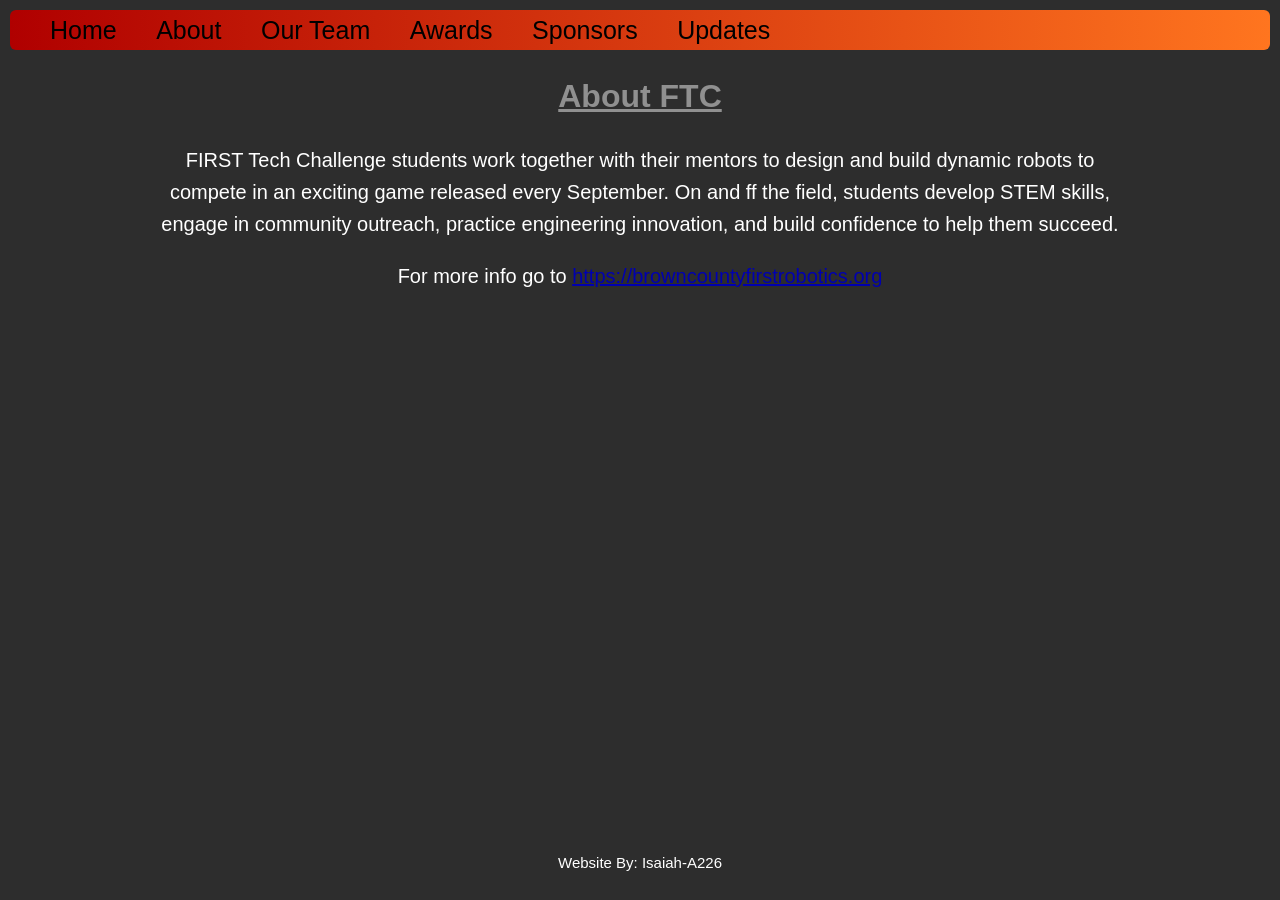
==== about.html @ 8f06e8fa "inital commit." ====
<!DOCTYPE html>
<html>
<head>
    <title>Crash N' Burn - about</title>
    <link rel="stylesheet" href="styles.css"> <!-- Link to external CSS file -->
    <link rel="icon" type="image/png" href="favicon.png">
</head>
<body>
    <nav>
    	<ul>
            <li><a href="index.html">Home</a></li>
            <li><a href="about.html">About</a></li>
            <li><a href="team.html">Our Team</a></li>
            <li><a href="awards.html">Awards</a></li>
            <li><a href="sponsors.html">Sponsors</a></li>
            <li><a href="news/update.html">Updates</a></li>
    	</ul>
    </nav>
    <h1>About FTC</h1>
    <p>
    FIRST Tech Challenge students work together with their mentors to design and build dynamic robots to compete in an exciting game released every September. On and ff the field, students develop STEM skills, engage in community outreach, practice engineering innovation, and build confidence to help them succeed.
    </p>
    <p>For more info go to <a href="https://browncountyfirstrobotics.org/">https://browncountyfirstrobotics.org</a></p>

    <iframe  class="video" width="840" height="472.5" src="https://www.youtube.com/embed/LCqWA6gSCXA?si=fP9iqtSh8ZY4gFkf" title="YouTube video player" frameborder="0" allow="accelerometer; autoplay; clipboard-write; encrypted-media; gyroscope; picture-in-picture; web-share" referrerpolicy="strict-origin-when-cross-origin" allowfullscreen></iframe>
    <br><br><p class="author">Website By: Isaiah-A226</p>
</body>
</html>
---- styles.css ----
body {
    font-family: Arial, sans-serif;
    line-height: 1.6;
    color: #000000;
    background-color: #2D2D2D;
    /*background-image: linear-gradient(#3D3D3D, #1D1D1D); this is what FRC uses*/
    margin: 0;
    padding: 0;
}

header {
    background: #FFFFFF;
    color: #000000;
    padding: 5px 0;
}

main {
    padding: 20px;
    max-width: 600px;
    margin: 20px auto;
    background: #FFFFFF;
}

img {
    max-width: 70%;
    display: block;
    margin-left: auto;
    margin-right: auto;
}

.logo {
    max-width: 50%;
}

a {
    color: #0000b0;
}


nav ul {
    border-radius: 6px;
    margin-right: 10px;
    margin-left: 10px;
    margin-top: 10px;
    background-image: linear-gradient(to right, #b00000, #FF751F)
}

nav ul li {
    list-style-type: none;
    display: inline;
    margin-right: 35px;
    margin-left: 0px;
    color: #000000;
}

nav ul li a{
    text-decoration: none;
    color: #000000;
    font-size: 25px;
}

nav ul li a:hover{
    text-decoration: underline;
}



h1 { 
    text-align: center;
    text-decoration: underline;
    color: #909090;
}

ul li p{
    list-style-type: none;
    text-decoration: none;
}
ul{
    list-style-type: none;
}


p { 
    text-align: center;
    color: #ffffff;
    max-width: 75%;
    display: block;
    margin-left: auto;
    margin-right: auto;
    font-size: 20px;
}

a article p {
    color: #000000;
    text-decoration: underline;
    font-size: 15px;
}

a article {
    color: #000000;
}

article h3 {
    text-align: center;
    text-decoration: underline;
}


.video {
    max-width: 74%;
    display: block;
    margin-left: auto;
    margin-right: auto;

}


.author { 
    text-align: center;
    color: #ffffff;
    font-size: 15px;
}


.container {
    display: flex;
    gap: 10px;
    flex-wrap: wrap;
}


.tinyPicture {
        max-height: 150px;
        padding: 0px;
        border-radius: 4px;
}

.tinyPicture {
        max_width: 75%;
        padding: 0px;
        border-radius: 5px;
}

.card {
    width: 300px;
    height: 300px;
    border: 2px solid #F0FFFF;
    border-radius: 4px;
    box-sizing: border-box;
    padding: 5px;
    margin-top: 10px;
    font-family: "Trebuchet MS", sans-serif;
    border-color: #000000;
    background-color: #606060;
}

.card:hover {
    border-color: #FF0000;
}
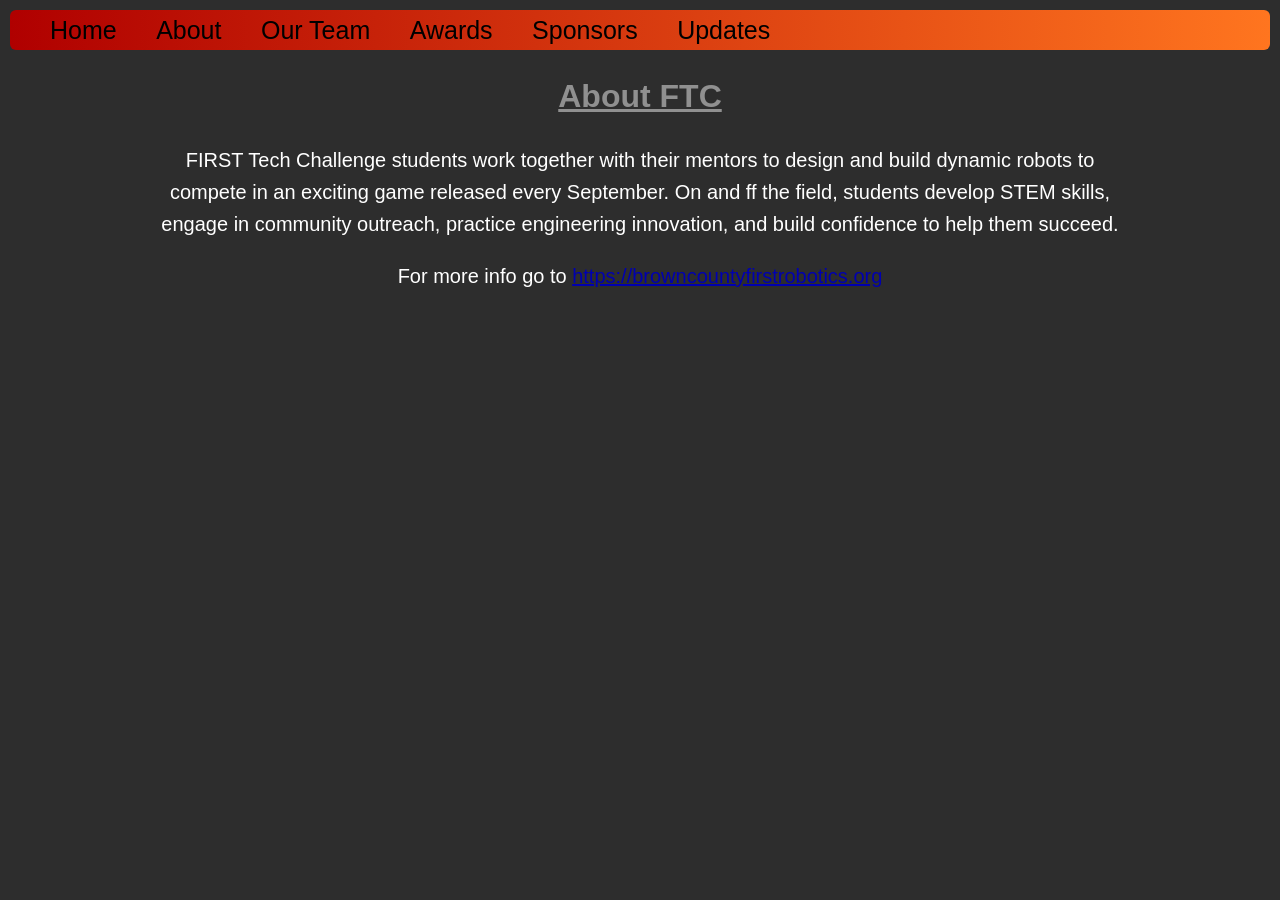
==== commit 1c7edee7: "Change YouTube video link in about.html Updated YouTube video link in the about page." ====
--- a/about.html
+++ b/about.html
@@ -22,7 +22,7 @@
     </p>
     <p>For more info go to <a href="https://browncountyfirstrobotics.org/">https://browncountyfirstrobotics.org</a></p>
 
-    <iframe  class="video" width="840" height="472.5" src="https://www.youtube.com/embed/LCqWA6gSCXA?si=fP9iqtSh8ZY4gFkf" title="YouTube video player" frameborder="0" allow="accelerometer; autoplay; clipboard-write; encrypted-media; gyroscope; picture-in-picture; web-share" referrerpolicy="strict-origin-when-cross-origin" allowfullscreen></iframe>
-    <br><br><p class="author">Website By: Isaiah-A226</p>
+    <iframe  class="video" width="840" height="472.5" src="https://www.youtube.com/embed/sUH3z5a5S9I" title="YouTube video player" frameborder="0" allow="accelerometer; autoplay; clipboard-write; encrypted-media; gyroscope; picture-in-picture; web-share" referrerpolicy="strict-origin-when-cross-origin" allowfullscreen></iframe>
+    <br><br><p></p>
 </body>
 </html>
--- a/styles.css
+++ b/styles.css
@@ -130,17 +130,12 @@
 
 
 .tinyPicture {
-        max-height: 150px;
+        max-height: 200px;
+        min-height: 150px;
+        max-width: 285px;
         padding: 0px;
         border-radius: 4px;
 }
-
-.tinyPicture {
-        max_width: 75%;
-        padding: 0px;
-        border-radius: 5px;
-}
-
 .card {
     width: 300px;
     height: 300px;
